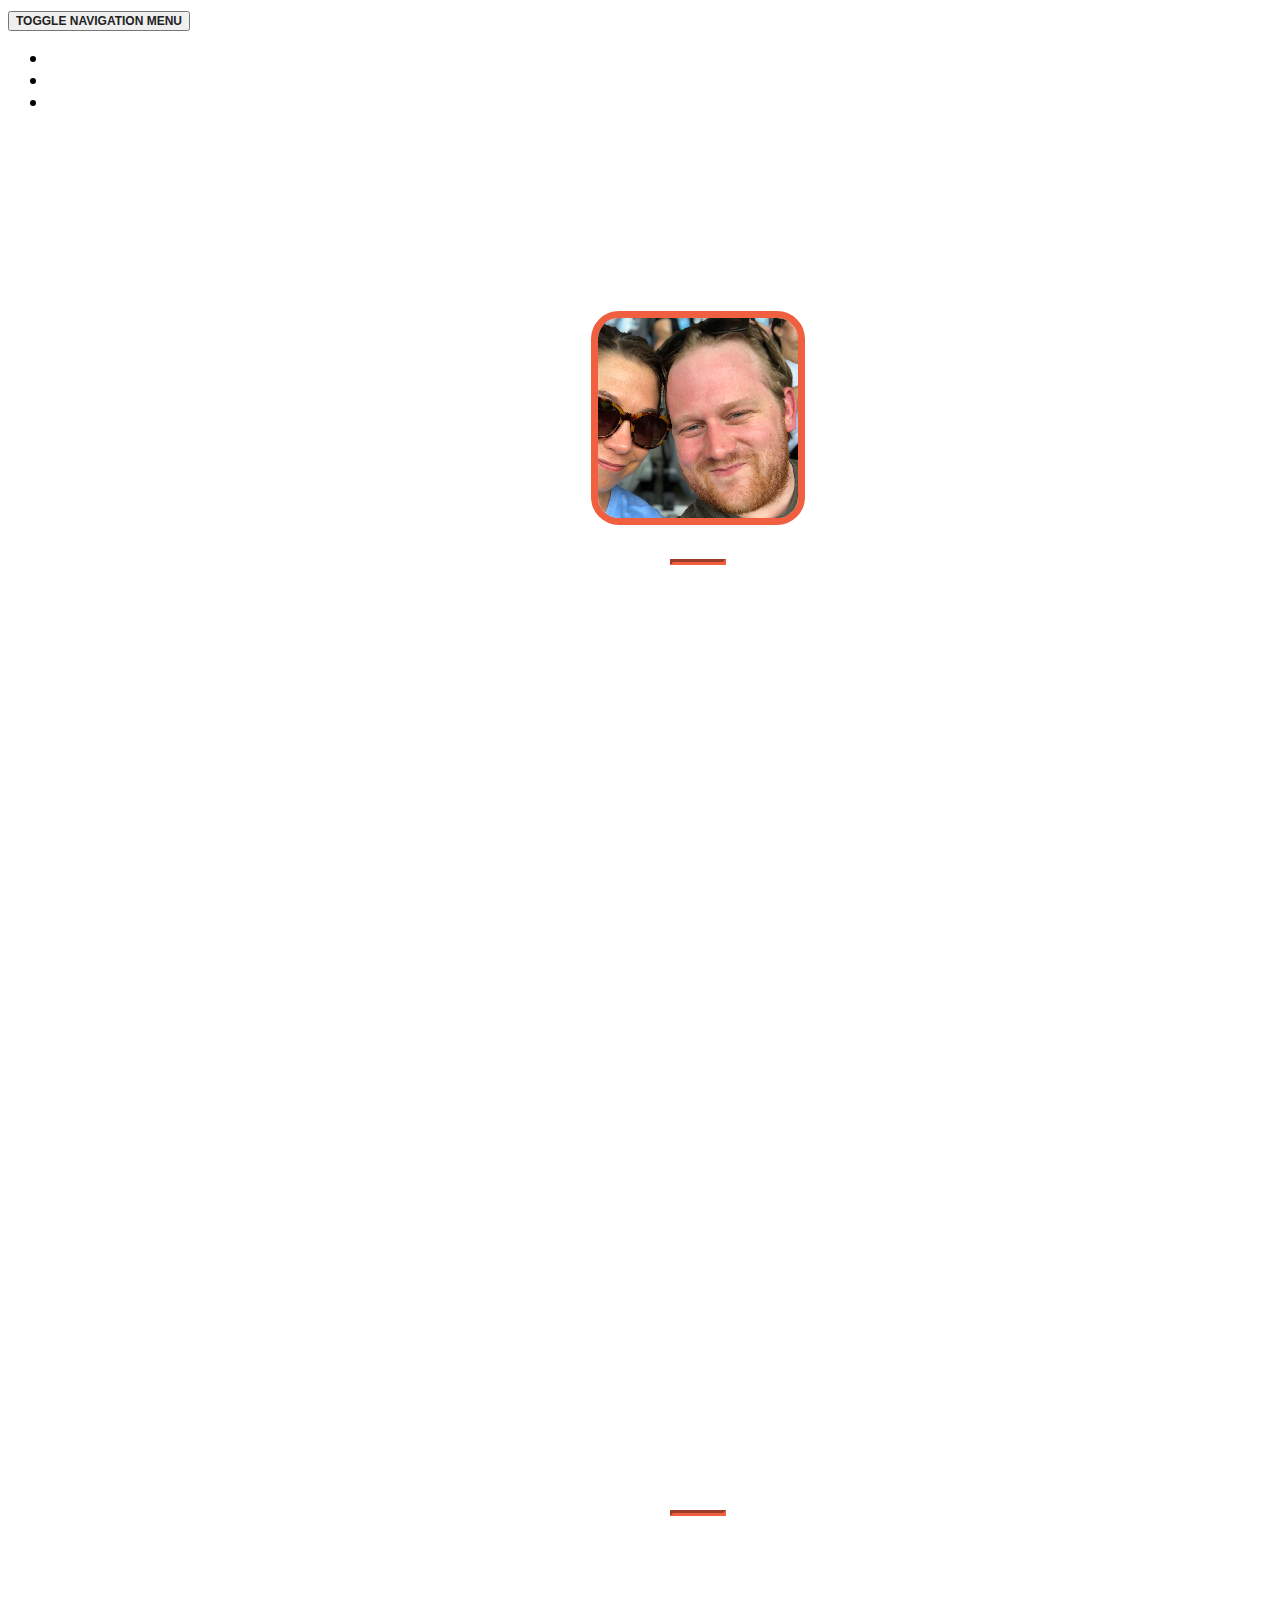
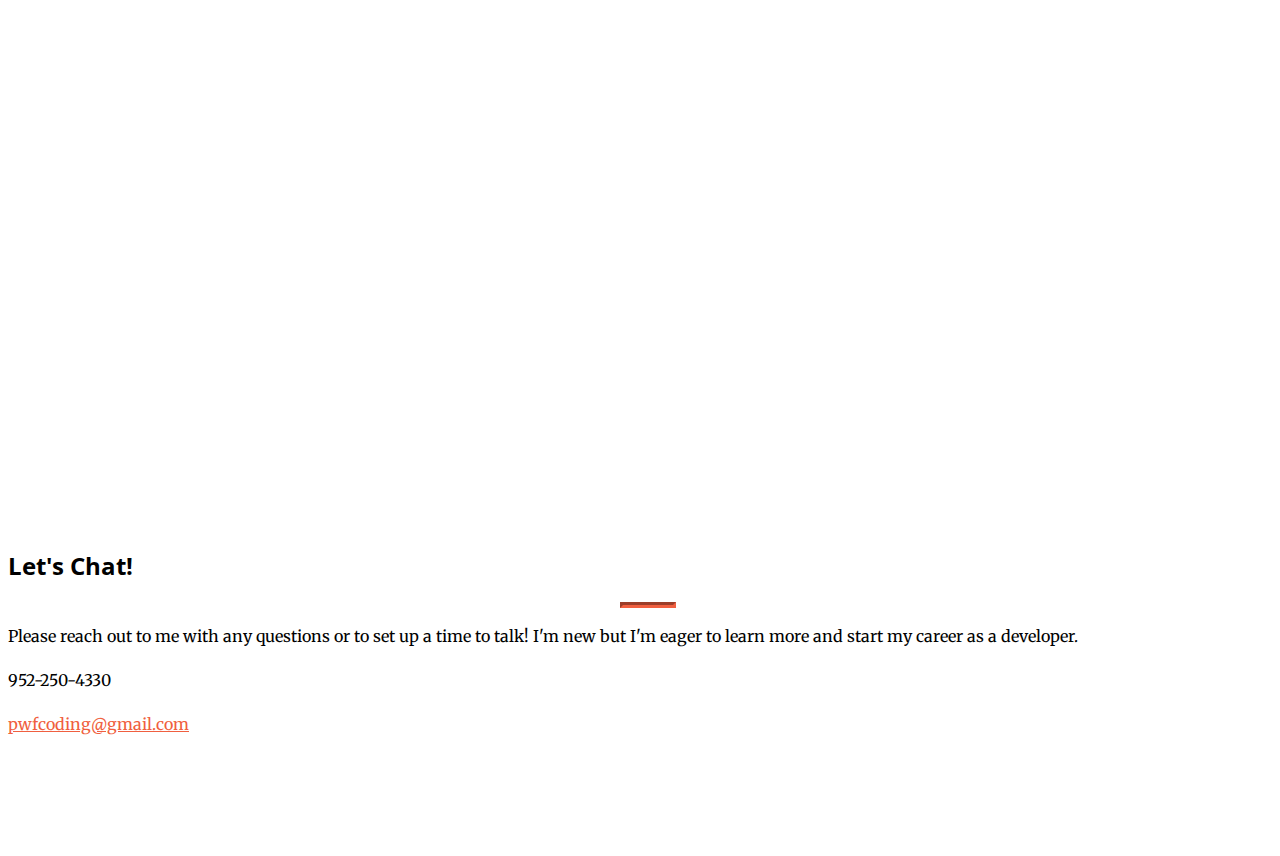
==== index.html @ f58772b1 "small changes" ====
<!DOCTYPE html>
<html lang="en">

<head>

    <meta charset="utf-8">
    <meta http-equiv="X-UA-Compatible" content="IE=edge">
    <meta name="viewport" content="width=device-width, initial-scale=1">
    <meta name="description" content="">
    <meta name="author" content="">

    <title>Peter Fairley - The Journey to Become a Developer</title>

    <!-- Bootstrap Core CSS -->
    <link href="vendor/bootstrap/css/bootstrap.min.css" rel="stylesheet">

    <!-- Custom Fonts -->
    <link href="vendor/font-awesome/css/font-awesome.min.css" rel="stylesheet" type="text/css">
    <link href='https://fonts.googleapis.com/css?family=Open+Sans:300italic,400italic,600italic,700italic,800italic,400,300,600,700,800' rel='stylesheet' type='text/css'>
    <link href='https://fonts.googleapis.com/css?family=Merriweather:400,300,300italic,400italic,700,700italic,900,900italic' rel='stylesheet' type='text/css'>

    <!-- Plugin CSS -->
    <link href="vendor/magnific-popup/magnific-popup.css" rel="stylesheet">

    <!-- Theme CSS -->
    <link href="css/creative.min.css" rel="stylesheet">

    <!-- HTML5 Shim and Respond.js IE8 support of HTML5 elements and media queries -->
    <!-- WARNING: Respond.js doesn't work if you view the page via file:// -->
    <!--[if lt IE 9]>
        <script src="https://oss.maxcdn.com/libs/html5shiv/3.7.0/html5shiv.js"></script>
        <script src="https://oss.maxcdn.com/libs/respond.js/1.4.2/respond.min.js"></script>
    <![endif]-->

</head>

<body id="page-top">

    <nav id="mainNav" class="navbar navbar-default navbar-fixed-top">
        <div class="container-fluid">
            <!-- Brand and toggle get grouped for better mobile display -->
            <div class="navbar-header">
                <button type="button" class="navbar-toggle collapsed" data-toggle="collapse" data-target="#bs-example-navbar-collapse-1">
                    <span class="sr-only">Toggle navigation</span> Menu <i class="fa fa-bars"></i>
                </button>
                <a class="navbar-brand page-scroll" href="#page-top">Peter Fairley</a>
            </div>

            <!-- Collect the nav links, forms, and other content for toggling -->
            <div class="collapse navbar-collapse" id="bs-example-navbar-collapse-1">
                <ul class="nav navbar-nav navbar-right">
                    <li>
                        <a class="page-scroll" href="contact.html">Resume</a>
                    </li>
                    <li>
                        <a class="page-scroll" href="https://github.com/framples33" target="_blank">GitHub</a>
                    </li>
                    <li>
                        <a class="page-scroll" href="contact.html">LinkedIn</a>
                    </li>
                </ul>
            </div>
            <!-- /.navbar-collapse -->
        </div>
        <!-- /.container-fluid -->
    </nav>

    <header>
        <div class="header-content">
            <div class="header-content-inner">
                <h1 id="homeHeading">About Me</h1>
                <img src="img/avatar.png" id="biopic">
                <hr>
                <p>I have no clue what I'm doing but I'm learning and IMA do it.I have no clue what I'm doing but I'm learning and IMA do it.I have no clue what I'm doing but I'm learning and IMA do it.I have no clue what I'm doing but I'm learning and IMA do it.I have no clue what I'm doing but I'm learning and IMA do it.I have no clue what I'm doing but I'm learning and IMA do it.I have no clue what I'm doing but I'm learning and IMA do it.I have no clue what I'm doing but I'm learning and IMA do it.I have no clue what I'm doing but I'm learning and IMA do it.I have no clue what I'm doing but I'm learning and IMA do it.I have no clue what I'm doing but I'm learning and IMA do it.I have no clue what I'm doing but I'm learning and IMA do it.I have no clue what I'm doing but I'm learning and IMA do it.I have no clue what I'm doing but I'm learning and IMA do it.</p>
            </div>
        </div>
    </header>



    <header>
        <div class="header-content">
            <div class="header-content-inner">
                <h1 id="homeHeading">Portfolio</h1>
                <hr>
            </div>
        </div>
    </header>
<body>
    <section class="no-padding" id="portfolio">
        <div class="container-fluid">
            <div class="row no-gutter popup-gallery">
                <div class="col-lg-4 col-sm-6">
                    <a href="https://framples33.github.io/Train-Scheduler/" target= "_blank" class="portfolio-box">
                        <img src="img/portfolio/thumbnails/1.jpg" class="img-responsive" alt="">
                        <div class="portfolio-box-caption">
                            <div class="portfolio-box-caption-content">
                                <div class="project-category text-faded">
                                    Project
                                </div>
                                <div class="project-name">
                                    Train Scheduler
                                </div>
                            </div>
                        </div>
                    </a>
                </div>
                <div class="col-lg-4 col-sm-6">
                    <a href="https://framples33.github.io/giftastic/" target ="_blank" class="portfolio-box">
                        <img src="img/portfolio/thumbnails/2.jpg" class="img-responsive" alt="">
                        <div class="portfolio-box-caption">
                            <div class="portfolio-box-caption-content">
                                <div class="project-category text-faded">
                                    Project
                                </div>
                                <div class="project-name" href="https://framples33.github.io/giftastic/">
                                    Giftastic
                                </div>
                            </div>
                        </div>
                    </a>
                </div>
                <div class="col-lg-4 col-sm-6">
                    <a href="https://framples33.github.io/TriviaGame/" target= "_blank" class="portfolio-box">
                        <img src="img/portfolio/thumbnails/3.jpg" class="img-responsive" alt="">
                        <div class="portfolio-box-caption">
                            <div class="portfolio-box-caption-content">
                                <div class="project-category text-faded">
                                    Project
                                </div>
                                <div class="project-name">
                                    Office Trivia
                                </div>
                            </div>
                        </div>
                    </a>
                </div>
                <div class="col-lg-4 col-sm-6">
                    <a href="https://framples33.github.io/unit-4-game/" target = "_blank" class="portfolio-box">
                        <img src="img/portfolio/thumbnails/4.jpg" class="img-responsive" alt="">
                        <div class="portfolio-box-caption">
                            <div class="portfolio-box-caption-content">
                                <div class="project-category text-faded">
                                    Project
                                </div>
                                <div class="project-name">
                                    Pokemon Jquery Game
                                </div>
                            </div>
                        </div>
                    </a>
                </div>
                <div class="col-lg-4 col-sm-6">
                    <a href="https://framples33.github.io/Psychic-Game/" target="_blank" class="portfolio-box">
                        <img src="img/portfolio/thumbnails/5.jpg" class="img-responsive" alt="">
                        <div class="portfolio-box-caption">
                            <div class="portfolio-box-caption-content">
                                <div class="project-category text-faded">
                                    Project 
                                </div>
                                <div class="project-name">
                                    Simple Psychic Game
                                </div>
                            </div>
                        </div>
                    </a>
                </div>
                <div class="col-lg-4 col-sm-6">
                     <a href="img/portfolio/fullsize/6.jpg" target = "_blank" class="portfolio-box">
                        <img src="img/portfolio/thumbnails/6.jpg" class="img-responsive" alt="">
                        <div class="portfolio-box-caption">
                            <div class="portfolio-box-caption-content">
                                <div class="project-category text-faded">
                                    Project TBD
                                </div>
                                <div class="project-name">
                                    UPDATING PROJECT IN PROGRESS - AVAILABLE SOON
                                </div>
                            </div>
                        </div>
                    </a>
                </div>
            </div>
        </div>
    </section>

    <section id="contact">
        <div class="container">
            <div class="row">
                <div class="col-lg-8 col-lg-offset-2 text-center">
                    <h2 class="section-heading">Let's Chat!</h2>
                    <hr class="primary">
                    <p>Please reach out to me with any questions or to set up a time to talk! I'm new but I'm eager to learn more and start my career as a developer. </p>
                </div>
                <div class="col-lg-4 col-lg-offset-2 text-center">
                    <i class="fa fa-phone fa-3x sr-contact"></i>
                    <p>952-250-4330</p>
                </div>
                <div class="col-lg-4 text-center">
                    <i class="fa fa-envelope-o fa-3x sr-contact"></i>
                    <p><a href="mailto:your-email@your-domain.com">pwfcoding@gmail.com</p>
                </div>
            </div>
        </div>
    </section>

    <!-- jQuery -->
    <script src="vendor/jquery/jquery.min.js"></script>

    <!-- Bootstrap Core JavaScript -->
    <script src="vendor/bootstrap/js/bootstrap.min.js"></script>

    <!-- Plugin JavaScript -->
    <script src="https://cdnjs.cloudflare.com/ajax/libs/jquery-easing/1.3/jquery.easing.min.js"></script>
    <script src="vendor/scrollreveal/scrollreveal.min.js"></script>
    <script src="vendor/magnific-popup/jquery.magnific-popup.min.js"></script>

    <!-- Theme JavaScript -->
    <script src="js/creative.min.js"></script>

</body>

</html>
---- css/creative.min.css ----
/*!
 * Start Bootstrap - Creative v3.3.7+1 (http://startbootstrap.com/template-overviews/creative)
 * Copyright 2013-2016 Start Bootstrap
 * Licensed under MIT (https://github.com/BlackrockDigital/startbootstrap/blob/gh-pages/LICENSE)
 */.navbar-default,a{-webkit-transition:all .35s;-moz-transition:all .35s}header,header .header-content{position:relative;width:100%;text-align:center}body,html{height:100%;width:100%}body{font-family:Merriweather,'Helvetica Neue',Arial,sans-serif;webkit-tap-highlight-color:#222}.btn,.navbar-default,.navbar-default .navbar-header .navbar-brand,h1,h2,h3,h4,h5,h6{font-family:'Open Sans','Helvetica Neue',Arial,sans-serif}hr{border-color:#F05F40;border-width:3px;max-width:50px}hr.light{border-color:#fff}a{transition:all .35s;color:#F05F40}a:focus,a:hover{color:#eb3812}p{font-size:16px;line-height:1.5;margin-bottom:20px}.bg-primary{background-color:#F05F40}.bg-dark{background-color:#222;color:#fff}.text-faded{color:rgba(255,255,255,.7)}section{padding:100px 0}aside{padding:50px 0}.no-padding{padding:0}.navbar-default{background-color:#fff;border-color:rgba(34,34,34,.05);transition:all .35s}.btn-default,.portfolio-box .portfolio-box-caption{-webkit-transition:all .35s;-moz-transition:all .35s}.navbar-default .navbar-header .navbar-brand{color:#F05F40;font-weight:700;text-transform:uppercase}.navbar-default .navbar-header .navbar-brand:focus,.navbar-default .navbar-header .navbar-brand:hover{color:#eb3812}.navbar-default .navbar-header .navbar-toggle{font-weight:700;font-size:12px;color:#222;text-transform:uppercase}.navbar-default .nav>li>a,.navbar-default .nav>li>a:focus{text-transform:uppercase;font-weight:700;font-size:13px;color:#222}.navbar-default .nav>li>a:focus:hover,.navbar-default .nav>li>a:hover{color:#F05F40}.navbar-default .nav>li.active>a,.navbar-default .nav>li.active>a:focus{color:#F05F40!important;background-color:transparent}.navbar-default .nav>li.active>a:focus:hover,.navbar-default .nav>li.active>a:hover{background-color:transparent}@media (min-width:768px){.navbar-default{background-color:transparent;border-color:rgba(255,255,255,.3)}.navbar-default .navbar-header .navbar-brand{color:rgba(255,255,255,.7)}.navbar-default .navbar-header .navbar-brand:focus,.navbar-default .navbar-header .navbar-brand:hover{color:#fff}.navbar-default .nav>li>a,.navbar-default .nav>li>a:focus{color:rgba(255,255,255,.7)}.navbar-default .nav>li>a:focus:hover,.navbar-default .nav>li>a:hover{color:#fff}.navbar-default.affix{background-color:#fff;border-color:rgba(34,34,34,.05)}.navbar-default.affix .navbar-header .navbar-brand{color:#F05F40;font-size:14px}.navbar-default.affix .navbar-header .navbar-brand:focus,.navbar-default.affix .navbar-header .navbar-brand:hover{color:#eb3812}.navbar-default.affix .nav>li>a,.navbar-default.affix .nav>li>a:focus{color:#222}.navbar-default.affix .nav>li>a:focus:hover,.navbar-default.affix .nav>li>a:hover{color:#F05F40}}header{min-height:auto;-webkit-background-size:cover;-moz-background-size:cover;background-size:cover;-o-background-size:cover;background-position:center;background-image:url(../img/header.jpg);color:#fff}header .header-content{padding:100px 15px}header .header-content .header-content-inner h1{font-weight:700;text-transform:uppercase;margin-top:0;margin-bottom:0;font-size:30px}header .header-content .header-content-inner hr{margin:30px auto}header .header-content .header-content-inner p{font-weight:300;color:rgba(255,255,255,.7);font-size:16px;margin-bottom:50px}@media (min-width:768px){header{min-height:100%}header .header-content{position:absolute;top:50%;-webkit-transform:translateY(-50%);-ms-transform:translateY(-50%);transform:translateY(-50%);padding:0 50px}header .header-content .header-content-inner{max-width:1000px;margin-left:auto;margin-right:auto}header .header-content .header-content-inner h1{font-size:50px}header .header-content .header-content-inner p{font-size:18px;max-width:80%;margin-left:auto;margin-right:auto}}.section-heading{margin-top:0}.service-box{max-width:400px;margin:50px auto 0}@media (min-width:992px){.service-box{margin:20px auto 0}}.service-box p{margin-bottom:0}.portfolio-box{position:relative;display:block;max-width:650px;margin:0 auto}.portfolio-box .portfolio-box-caption{color:#fff;opacity:0;display:block;background:rgba(240,95,64,.9);position:absolute;bottom:0;text-align:center;width:100%;height:100%;transition:all .35s}.btn-default.active,.btn-default:active,.btn-primary.active,.btn-primary:active,.open>.dropdown-toggle.btn-default,.open>.dropdown-toggle.btn-primary{background-image:none}.portfolio-box .portfolio-box-caption .portfolio-box-caption-content{width:100%;text-align:center;position:absolute;top:50%;transform:translateY(-50%)}.portfolio-box .portfolio-box-caption .portfolio-box-caption-content .project-category,.portfolio-box .portfolio-box-caption .portfolio-box-caption-content .project-name{font-family:'Open Sans','Helvetica Neue',Arial,sans-serif;padding:0 15px}.portfolio-box .portfolio-box-caption .portfolio-box-caption-content .project-category{text-transform:uppercase;font-weight:600;font-size:14px}.portfolio-box .portfolio-box-caption .portfolio-box-caption-content .project-name{font-size:18px}.portfolio-box:hover .portfolio-box-caption{opacity:1}.portfolio-box:focus{outline:0}@media (min-width:768px){.portfolio-box .portfolio-box-caption .portfolio-box-caption-content .project-category{font-size:16px}.portfolio-box .portfolio-box-caption .portfolio-box-caption-content .project-name{font-size:22px}}.call-to-action h2{margin:0 auto 20px}.text-primary{color:#F05F40}.no-gutter>[class*=col-]{padding-right:0;padding-left:0}.btn-default{color:#222;background-color:#fff;border-color:#fff;transition:all .35s}.btn-default.active,.btn-default.focus,.btn-default:active,.btn-default:focus,.btn-default:hover,.open>.dropdown-toggle.btn-default{color:#222;background-color:#f2f2f2;border-color:#ededed}.btn-default.disabled,.btn-default.disabled.active,.btn-default.disabled.focus,.btn-default.disabled:active,.btn-default.disabled:focus,.btn-default.disabled:hover,.btn-default[disabled],.btn-default[disabled].active,.btn-default[disabled].focus,.btn-default[disabled]:active,.btn-default[disabled]:focus,.btn-default[disabled]:hover,fieldset[disabled] .btn-default,fieldset[disabled] .btn-default.active,fieldset[disabled] .btn-default.focus,fieldset[disabled] .btn-default:active,fieldset[disabled] .btn-default:focus,fieldset[disabled] .btn-default:hover{background-color:#fff;border-color:#fff}.btn-default .badge{color:#fff;background-color:#222}.btn-primary{color:#fff;background-color:#F05F40;border-color:#F05F40;-webkit-transition:all .35s;-moz-transition:all .35s;transition:all .35s}.btn-primary.active,.btn-primary.focus,.btn-primary:active,.btn-primary:focus,.btn-primary:hover,.open>.dropdown-toggle.btn-primary{color:#fff;background-color:#ee4b28;border-color:#ed431f}.btn-primary.disabled,.btn-primary.disabled.active,.btn-primary.disabled.focus,.btn-primary.disabled:active,.btn-primary.disabled:focus,.btn-primary.disabled:hover,.btn-primary[disabled],.btn-primary[disabled].active,.btn-primary[disabled].focus,.btn-primary[disabled]:active,.btn-primary[disabled]:focus,.btn-primary[disabled]:hover,fieldset[disabled] .btn-primary,fieldset[disabled] .btn-primary.active,fieldset[disabled] .btn-primary.focus,fieldset[disabled] .btn-primary:active,fieldset[disabled] .btn-primary:focus,fieldset[disabled] .btn-primary:hover{background-color:#F05F40;border-color:#F05F40}.btn-primary .badge{color:#F05F40;background-color:#fff}.btn{border:none;border-radius:300px;font-weight:700;text-transform:uppercase}.btn-xl{padding:15px 30px}::-moz-selection{color:#fff;text-shadow:none;background:#222}::selection{color:#fff;text-shadow:none;background:#222}img::selection{color:#fff;background:0 0}img::-moz-selection{color:#fff;background:0 0}

 #biopic {
    border: 7px solid #F05F40;
border-radius: 28px;
 }
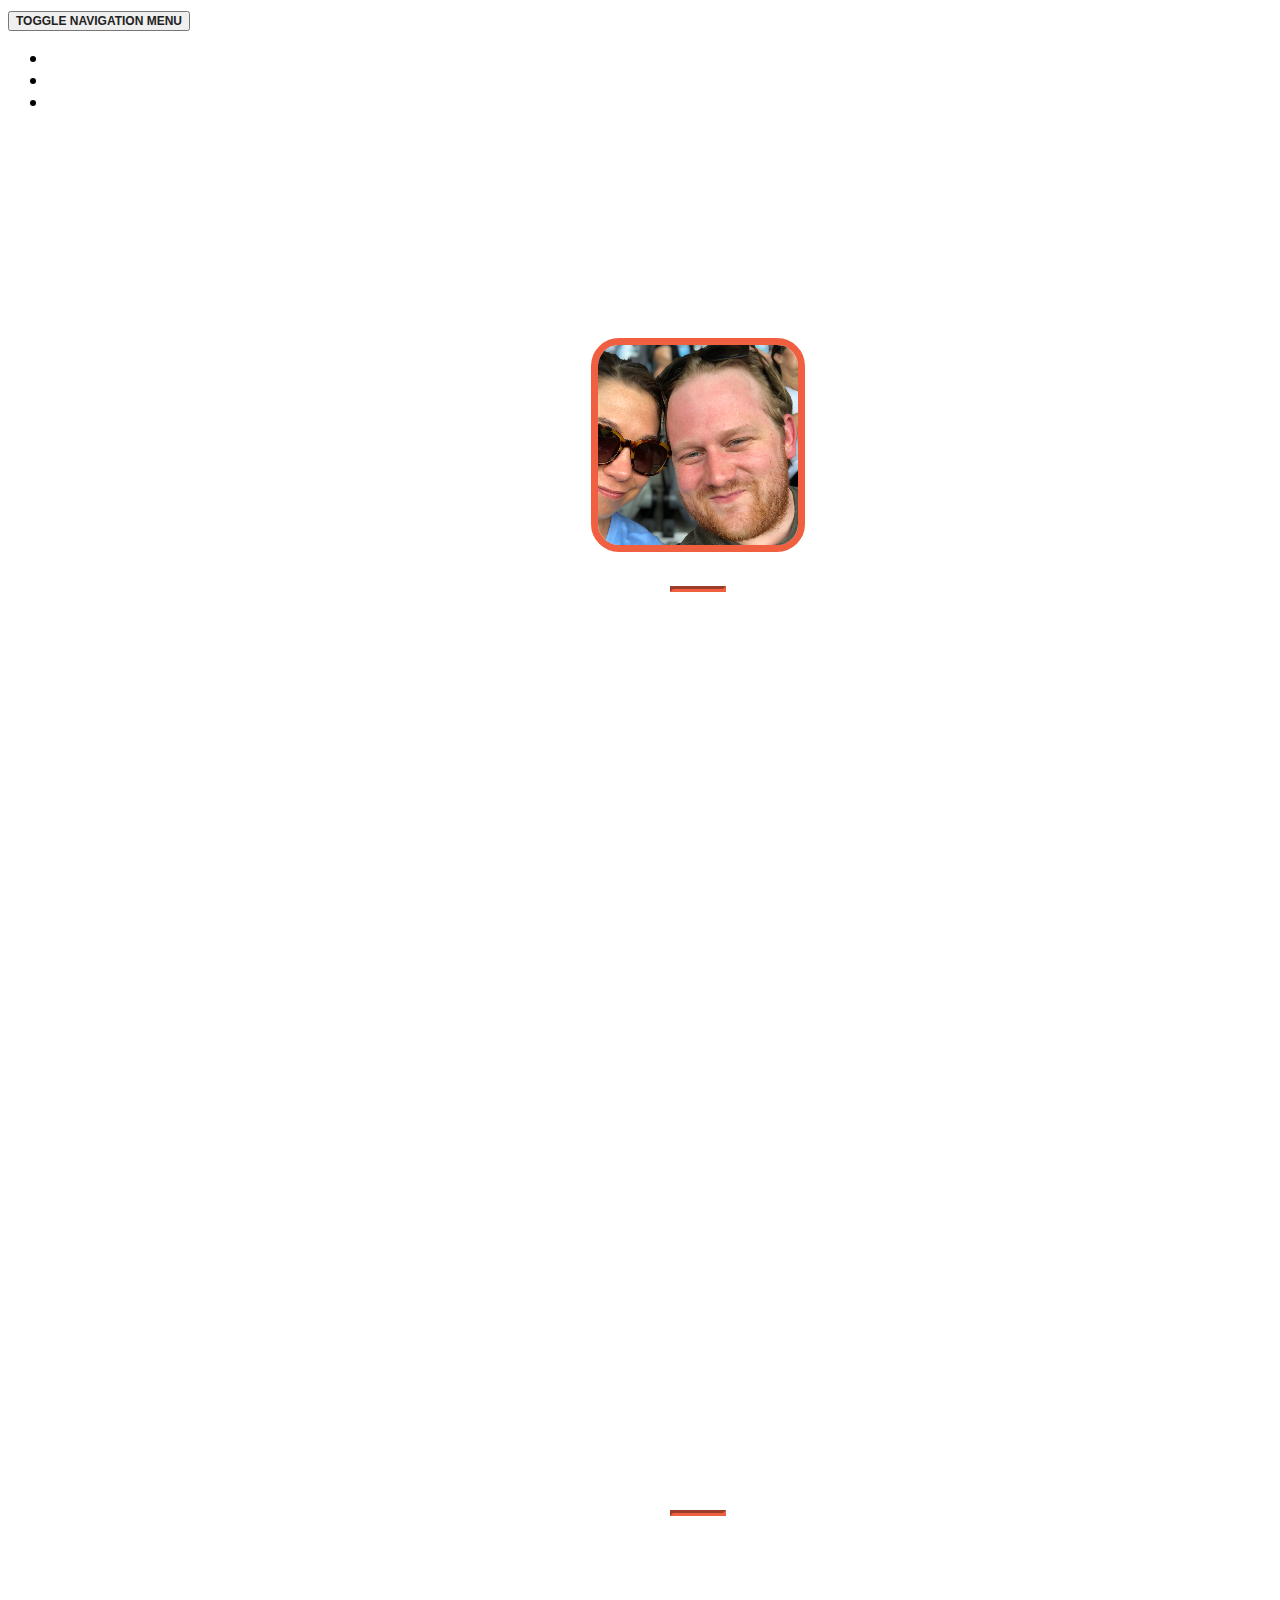
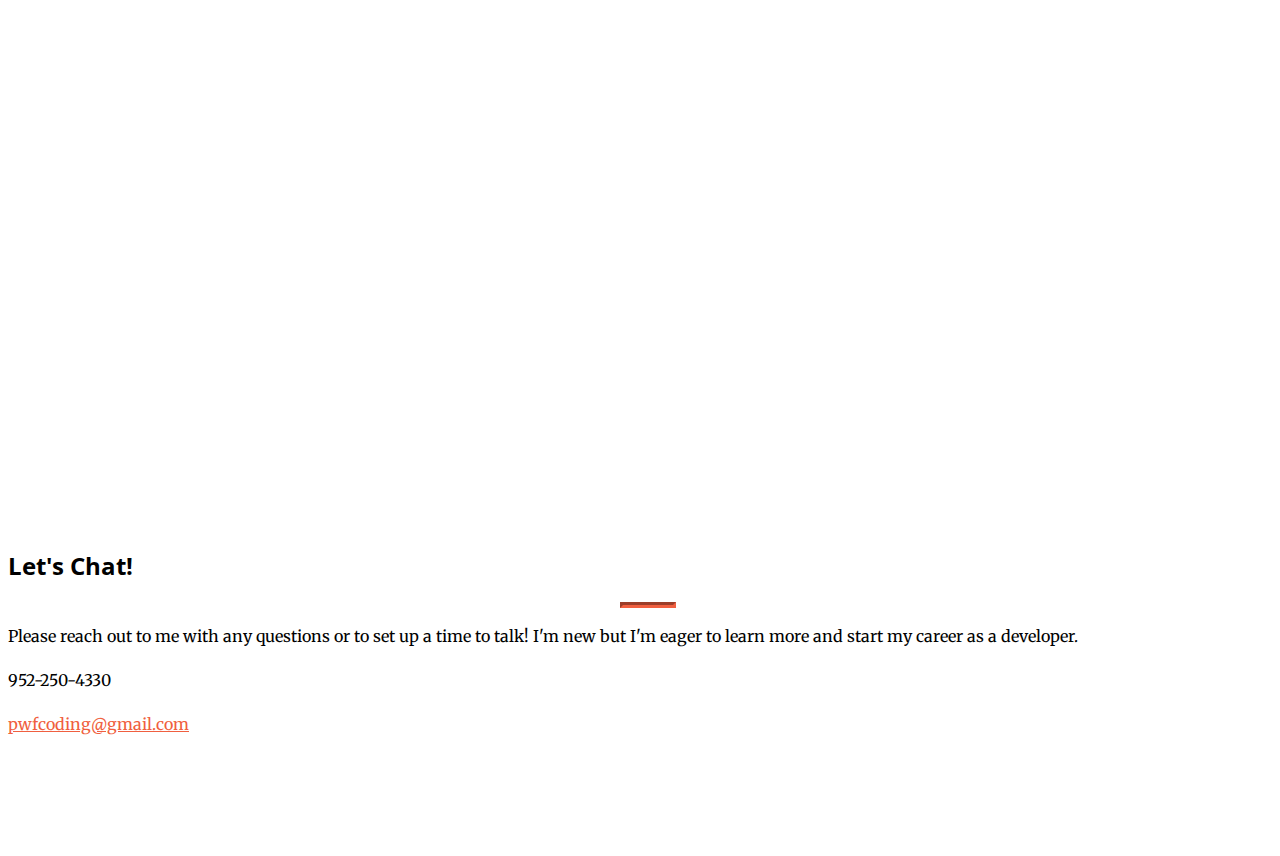
==== commit 431eb786: "added liribot code" ====
--- a/index.html
+++ b/index.html
@@ -71,7 +71,7 @@
                 <h1 id="homeHeading">About Me</h1>
                 <img src="img/avatar.png" id="biopic">
                 <hr>
-                <p>I have no clue what I'm doing but I'm learning and IMA do it.I have no clue what I'm doing but I'm learning and IMA do it.I have no clue what I'm doing but I'm learning and IMA do it.I have no clue what I'm doing but I'm learning and IMA do it.I have no clue what I'm doing but I'm learning and IMA do it.I have no clue what I'm doing but I'm learning and IMA do it.I have no clue what I'm doing but I'm learning and IMA do it.I have no clue what I'm doing but I'm learning and IMA do it.I have no clue what I'm doing but I'm learning and IMA do it.I have no clue what I'm doing but I'm learning and IMA do it.I have no clue what I'm doing but I'm learning and IMA do it.I have no clue what I'm doing but I'm learning and IMA do it.I have no clue what I'm doing but I'm learning and IMA do it.I have no clue what I'm doing but I'm learning and IMA do it.</p>
+                <p>It's been a crazy journey - After some time working in the health insurance industry I've decided to take a leap of faith and pursue a career as a developer.  Coding and software has always felt like an incredible stretch for me - I always viewed the industry and the people that work in it as having something I didn't, or as living a dream that I couldn't.  While it has been challenging to say the least, I know that I've made the right decision -- this stuff rocks.  I'm a 31 year old that lives in Bloomington, MN.  I have a fantastic girlfriend, an attention-seeking dog, and a reculsive cat.  In my leisure time I enjoy reading, Magic the Gathering, DnD, and anything NBA related.</p>
             </div>
         </div>
     </header>
@@ -166,15 +166,15 @@
                     </a>
                 </div>
                 <div class="col-lg-4 col-sm-6">
-                     <a href="img/portfolio/fullsize/6.jpg" target = "_blank" class="portfolio-box">
+                     <a href="https://github.com/framples33/liri-node-app" target = "_blank" class="portfolio-box">
                         <img src="img/portfolio/thumbnails/6.jpg" class="img-responsive" alt="">
                         <div class="portfolio-box-caption">
                             <div class="portfolio-box-caption-content">
                                 <div class="project-category text-faded">
-                                    Project TBD
-                                </div>
-                                <div class="project-name">
-                                    UPDATING PROJECT IN PROGRESS - AVAILABLE SOON
+                                    Project 
+                                </div>
+                                <div class="project-name">
+                                    LIRIBOT - in progress.
                                 </div>
                             </div>
                         </div>
@@ -205,7 +205,7 @@
     </section>
 
     <!-- jQuery -->
-    <script src="vendor/jquery/jquery.min.js"></script>
+    <script src="https://code.jquery.com/jquery.js"></script>
 
     <!-- Bootstrap Core JavaScript -->
     <script src="vendor/bootstrap/js/bootstrap.min.js"></script>
